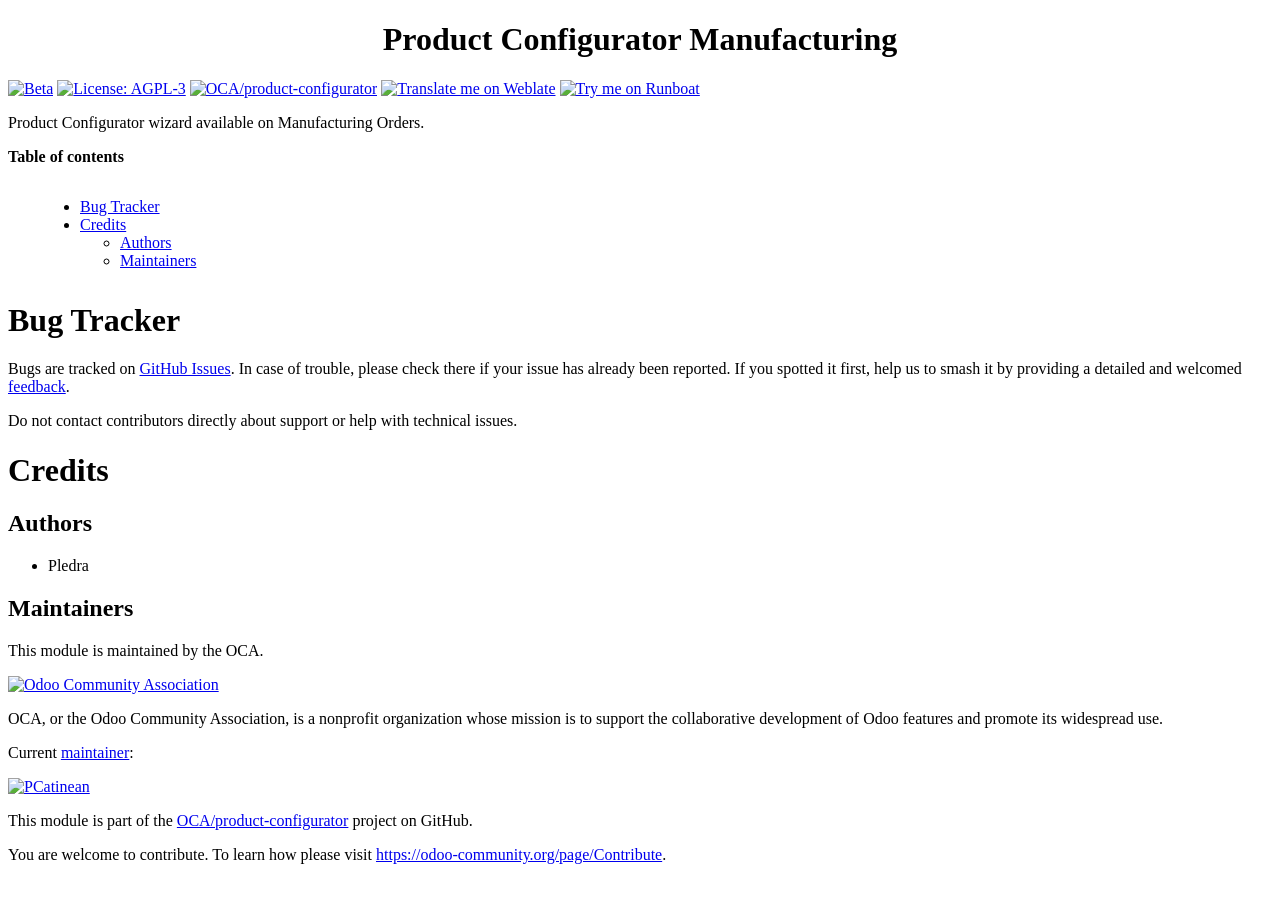
==== product_configurator_mrp/static/description/index.html @ 08f7393c "[IMP] product_configurator_mrp: pre-commit stuff" ====
<!DOCTYPE html PUBLIC "-//W3C//DTD XHTML 1.0 Transitional//EN" "http://www.w3.org/TR/xhtml1/DTD/xhtml1-transitional.dtd">
<html xmlns="http://www.w3.org/1999/xhtml" xml:lang="en" lang="en">
<head>
<meta http-equiv="Content-Type" content="text/html; charset=utf-8" />
<meta name="generator" content="Docutils: https://docutils.sourceforge.io/" />
<title>Product Configurator Manufacturing</title>
<style type="text/css">

/*
:Author: David Goodger (goodger@python.org)
:Id: $Id: html4css1.css 9511 2024-01-13 09:50:07Z milde $
:Copyright: This stylesheet has been placed in the public domain.

Default cascading style sheet for the HTML output of Docutils.
Despite the name, some widely supported CSS2 features are used.

See https://docutils.sourceforge.io/docs/howto/html-stylesheets.html for how to
customize this style sheet.
*/

/* used to remove borders from tables and images */
.borderless, table.borderless td, table.borderless th {
  border: 0 }

table.borderless td, table.borderless th {
  /* Override padding for "table.docutils td" with "! important".
     The right padding separates the table cells. */
  padding: 0 0.5em 0 0 ! important }

.first {
  /* Override more specific margin styles with "! important". */
  margin-top: 0 ! important }

.last, .with-subtitle {
  margin-bottom: 0 ! important }

.hidden {
  display: none }

.subscript {
  vertical-align: sub;
  font-size: smaller }

.superscript {
  vertical-align: super;
  font-size: smaller }

a.toc-backref {
  text-decoration: none ;
  color: black }

blockquote.epigraph {
  margin: 2em 5em ; }

dl.docutils dd {
  margin-bottom: 0.5em }

object[type="image/svg+xml"], object[type="application/x-shockwave-flash"] {
  overflow: hidden;
}

/* Uncomment (and remove this text!) to get bold-faced definition list terms
dl.docutils dt {
  font-weight: bold }
*/

div.abstract {
  margin: 2em 5em }

div.abstract p.topic-title {
  font-weight: bold ;
  text-align: center }

div.admonition, div.attention, div.caution, div.danger, div.error,
div.hint, div.important, div.note, div.tip, div.warning {
  margin: 2em ;
  border: medium outset ;
  padding: 1em }

div.admonition p.admonition-title, div.hint p.admonition-title,
div.important p.admonition-title, div.note p.admonition-title,
div.tip p.admonition-title {
  font-weight: bold ;
  font-family: sans-serif }

div.attention p.admonition-title, div.caution p.admonition-title,
div.danger p.admonition-title, div.error p.admonition-title,
div.warning p.admonition-title, .code .error {
  color: red ;
  font-weight: bold ;
  font-family: sans-serif }

/* Uncomment (and remove this text!) to get reduced vertical space in
   compound paragraphs.
div.compound .compound-first, div.compound .compound-middle {
  margin-bottom: 0.5em }

div.compound .compound-last, div.compound .compound-middle {
  margin-top: 0.5em }
*/

div.dedication {
  margin: 2em 5em ;
  text-align: center ;
  font-style: italic }

div.dedication p.topic-title {
  font-weight: bold ;
  font-style: normal }

div.figure {
  margin-left: 2em ;
  margin-right: 2em }

div.footer, div.header {
  clear: both;
  font-size: smaller }

div.line-block {
  display: block ;
  margin-top: 1em ;
  margin-bottom: 1em }

div.line-block div.line-block {
  margin-top: 0 ;
  margin-bottom: 0 ;
  margin-left: 1.5em }

div.sidebar {
  margin: 0 0 0.5em 1em ;
  border: medium outset ;
  padding: 1em ;
  background-color: #ffffee ;
  width: 40% ;
  float: right ;
  clear: right }

div.sidebar p.rubric {
  font-family: sans-serif ;
  font-size: medium }

div.system-messages {
  margin: 5em }

div.system-messages h1 {
  color: red }

div.system-message {
  border: medium outset ;
  padding: 1em }

div.system-message p.system-message-title {
  color: red ;
  font-weight: bold }

div.topic {
  margin: 2em }

h1.section-subtitle, h2.section-subtitle, h3.section-subtitle,
h4.section-subtitle, h5.section-subtitle, h6.section-subtitle {
  margin-top: 0.4em }

h1.title {
  text-align: center }

h2.subtitle {
  text-align: center }

hr.docutils {
  width: 75% }

img.align-left, .figure.align-left, object.align-left, table.align-left {
  clear: left ;
  float: left ;
  margin-right: 1em }

img.align-right, .figure.align-right, object.align-right, table.align-right {
  clear: right ;
  float: right ;
  margin-left: 1em }

img.align-center, .figure.align-center, object.align-center {
  display: block;
  margin-left: auto;
  margin-right: auto;
}

table.align-center {
  margin-left: auto;
  margin-right: auto;
}

.align-left {
  text-align: left }

.align-center {
  clear: both ;
  text-align: center }

.align-right {
  text-align: right }

/* reset inner alignment in figures */
div.align-right {
  text-align: inherit }

/* div.align-center * { */
/*   text-align: left } */

.align-top    {
  vertical-align: top }

.align-middle {
  vertical-align: middle }

.align-bottom {
  vertical-align: bottom }

ol.simple, ul.simple {
  margin-bottom: 1em }

ol.arabic {
  list-style: decimal }

ol.loweralpha {
  list-style: lower-alpha }

ol.upperalpha {
  list-style: upper-alpha }

ol.lowerroman {
  list-style: lower-roman }

ol.upperroman {
  list-style: upper-roman }

p.attribution {
  text-align: right ;
  margin-left: 50% }

p.caption {
  font-style: italic }

p.credits {
  font-style: italic ;
  font-size: smaller }

p.label {
  white-space: nowrap }

p.rubric {
  font-weight: bold ;
  font-size: larger ;
  color: maroon ;
  text-align: center }

p.sidebar-title {
  font-family: sans-serif ;
  font-weight: bold ;
  font-size: larger }

p.sidebar-subtitle {
  font-family: sans-serif ;
  font-weight: bold }

p.topic-title {
  font-weight: bold }

pre.address {
  margin-bottom: 0 ;
  margin-top: 0 ;
  font: inherit }

pre.literal-block, pre.doctest-block, pre.math, pre.code {
  margin-left: 2em ;
  margin-right: 2em }

pre.code .ln { color: gray; } /* line numbers */
pre.code, code { background-color: #eeeeee }
pre.code .comment, code .comment { color: #5C6576 }
pre.code .keyword, code .keyword { color: #3B0D06; font-weight: bold }
pre.code .literal.string, code .literal.string { color: #0C5404 }
pre.code .name.builtin, code .name.builtin { color: #352B84 }
pre.code .deleted, code .deleted { background-color: #DEB0A1}
pre.code .inserted, code .inserted { background-color: #A3D289}

span.classifier {
  font-family: sans-serif ;
  font-style: oblique }

span.classifier-delimiter {
  font-family: sans-serif ;
  font-weight: bold }

span.interpreted {
  font-family: sans-serif }

span.option {
  white-space: nowrap }

span.pre {
  white-space: pre }

span.problematic, pre.problematic {
  color: red }

span.section-subtitle {
  /* font-size relative to parent (h1..h6 element) */
  font-size: 80% }

table.citation {
  border-left: solid 1px gray;
  margin-left: 1px }

table.docinfo {
  margin: 2em 4em }

table.docutils {
  margin-top: 0.5em ;
  margin-bottom: 0.5em }

table.footnote {
  border-left: solid 1px black;
  margin-left: 1px }

table.docutils td, table.docutils th,
table.docinfo td, table.docinfo th {
  padding-left: 0.5em ;
  padding-right: 0.5em ;
  vertical-align: top }

table.docutils th.field-name, table.docinfo th.docinfo-name {
  font-weight: bold ;
  text-align: left ;
  white-space: nowrap ;
  padding-left: 0 }

/* "booktabs" style (no vertical lines) */
table.docutils.booktabs {
  border: 0px;
  border-top: 2px solid;
  border-bottom: 2px solid;
  border-collapse: collapse;
}
table.docutils.booktabs * {
  border: 0px;
}
table.docutils.booktabs th {
  border-bottom: thin solid;
  text-align: left;
}

h1 tt.docutils, h2 tt.docutils, h3 tt.docutils,
h4 tt.docutils, h5 tt.docutils, h6 tt.docutils {
  font-size: 100% }

ul.auto-toc {
  list-style-type: none }

</style>
</head>
<body>
<div class="document" id="product-configurator-manufacturing">
<h1 class="title">Product Configurator Manufacturing</h1>

<!-- !!!!!!!!!!!!!!!!!!!!!!!!!!!!!!!!!!!!!!!!!!!!!!!!!!!!
!! This file is generated by oca-gen-addon-readme !!
!! changes will be overwritten.                   !!
!!!!!!!!!!!!!!!!!!!!!!!!!!!!!!!!!!!!!!!!!!!!!!!!!!!!
!! source digest: sha256:c11ca209325b34f171f55d5cda0d16da285754ba96191339fc19a9d0481258e9
!!!!!!!!!!!!!!!!!!!!!!!!!!!!!!!!!!!!!!!!!!!!!!!!!!!! -->
<p><a class="reference external image-reference" href="https://odoo-community.org/page/development-status"><img alt="Beta" src="https://img.shields.io/badge/maturity-Beta-yellow.png" /></a> <a class="reference external image-reference" href="http://www.gnu.org/licenses/agpl-3.0-standalone.html"><img alt="License: AGPL-3" src="https://img.shields.io/badge/licence-AGPL--3-blue.png" /></a> <a class="reference external image-reference" href="https://github.com/OCA/product-configurator/tree/16.0/product_configurator_mrp"><img alt="OCA/product-configurator" src="https://img.shields.io/badge/github-OCA%2Fproduct--configurator-lightgray.png?logo=github" /></a> <a class="reference external image-reference" href="https://translation.odoo-community.org/projects/product-configurator-16-0/product-configurator-16-0-product_configurator_mrp"><img alt="Translate me on Weblate" src="https://img.shields.io/badge/weblate-Translate%20me-F47D42.png" /></a> <a class="reference external image-reference" href="https://runboat.odoo-community.org/builds?repo=OCA/product-configurator&amp;target_branch=16.0"><img alt="Try me on Runboat" src="https://img.shields.io/badge/runboat-Try%20me-875A7B.png" /></a></p>
<p>Product Configurator wizard available on Manufacturing Orders.</p>
<p><strong>Table of contents</strong></p>
<div class="contents local topic" id="contents">
<ul class="simple">
<li><a class="reference internal" href="#bug-tracker" id="toc-entry-1">Bug Tracker</a></li>
<li><a class="reference internal" href="#credits" id="toc-entry-2">Credits</a><ul>
<li><a class="reference internal" href="#authors" id="toc-entry-3">Authors</a></li>
<li><a class="reference internal" href="#maintainers" id="toc-entry-4">Maintainers</a></li>
</ul>
</li>
</ul>
</div>
<div class="section" id="bug-tracker">
<h1><a class="toc-backref" href="#toc-entry-1">Bug Tracker</a></h1>
<p>Bugs are tracked on <a class="reference external" href="https://github.com/OCA/product-configurator/issues">GitHub Issues</a>.
In case of trouble, please check there if your issue has already been reported.
If you spotted it first, help us to smash it by providing a detailed and welcomed
<a class="reference external" href="https://github.com/OCA/product-configurator/issues/new?body=module:%20product_configurator_mrp%0Aversion:%2016.0%0A%0A**Steps%20to%20reproduce**%0A-%20...%0A%0A**Current%20behavior**%0A%0A**Expected%20behavior**">feedback</a>.</p>
<p>Do not contact contributors directly about support or help with technical issues.</p>
</div>
<div class="section" id="credits">
<h1><a class="toc-backref" href="#toc-entry-2">Credits</a></h1>
<div class="section" id="authors">
<h2><a class="toc-backref" href="#toc-entry-3">Authors</a></h2>
<ul class="simple">
<li>Pledra</li>
</ul>
</div>
<div class="section" id="maintainers">
<h2><a class="toc-backref" href="#toc-entry-4">Maintainers</a></h2>
<p>This module is maintained by the OCA.</p>
<a class="reference external image-reference" href="https://odoo-community.org">
<img alt="Odoo Community Association" src="https://odoo-community.org/logo.png" />
</a>
<p>OCA, or the Odoo Community Association, is a nonprofit organization whose
mission is to support the collaborative development of Odoo features and
promote its widespread use.</p>
<p>Current <a class="reference external" href="https://odoo-community.org/page/maintainer-role">maintainer</a>:</p>
<p><a class="reference external image-reference" href="https://github.com/PCatinean"><img alt="PCatinean" src="https://github.com/PCatinean.png?size=40px" /></a></p>
<p>This module is part of the <a class="reference external" href="https://github.com/OCA/product-configurator/tree/16.0/product_configurator_mrp">OCA/product-configurator</a> project on GitHub.</p>
<p>You are welcome to contribute. To learn how please visit <a class="reference external" href="https://odoo-community.org/page/Contribute">https://odoo-community.org/page/Contribute</a>.</p>
</div>
</div>
</div>
</body>
</html>
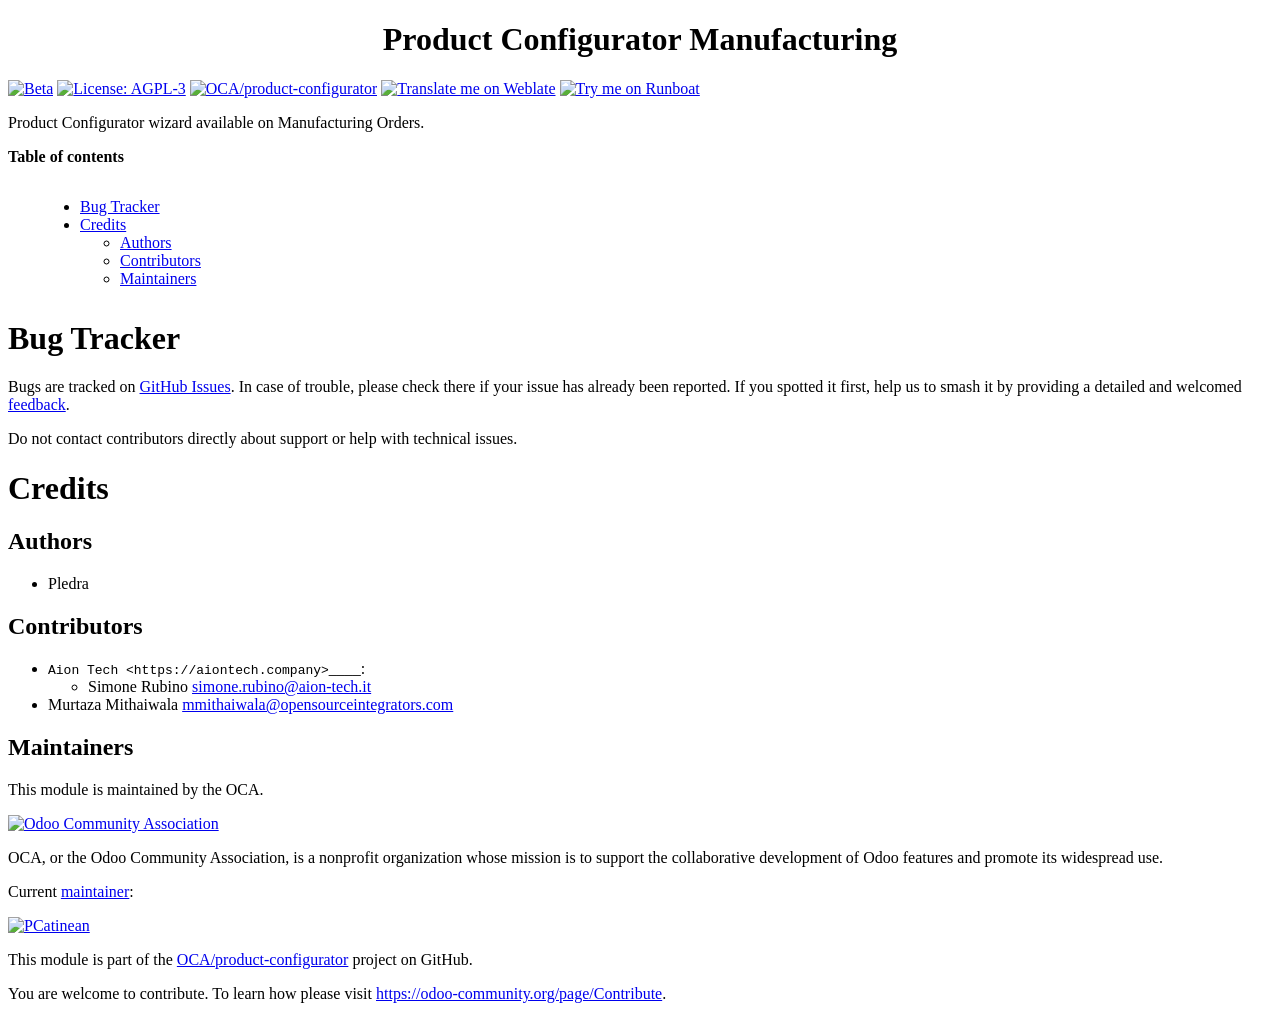
==== commit ac56e839: "Merge cfa90ae58a0c7d0139b3a1a55e28bc60d83ef28a into a6f589032b97e5d602622876ce8402e277d3f60e" ====
--- a/product_configurator_mrp/static/description/index.html
+++ b/product_configurator_mrp/static/description/index.html
@@ -1,3 +1,4 @@
+<?xml version="1.0" encoding="utf-8"?>
 <!DOCTYPE html PUBLIC "-//W3C//DTD XHTML 1.0 Transitional//EN" "http://www.w3.org/TR/xhtml1/DTD/xhtml1-transitional.dtd">
 <html xmlns="http://www.w3.org/1999/xhtml" xml:lang="en" lang="en">
 <head>
@@ -8,11 +9,10 @@
 
 /*
 :Author: David Goodger (goodger@python.org)
-:Id: $Id: html4css1.css 9511 2024-01-13 09:50:07Z milde $
+:Id: $Id: html4css1.css 8954 2022-01-20 10:10:25Z milde $
 :Copyright: This stylesheet has been placed in the public domain.
 
 Default cascading style sheet for the HTML output of Docutils.
-Despite the name, some widely supported CSS2 features are used.
 
 See https://docutils.sourceforge.io/docs/howto/html-stylesheets.html for how to
 customize this style sheet.
@@ -275,7 +275,7 @@
   margin-left: 2em ;
   margin-right: 2em }
 
-pre.code .ln { color: gray; } /* line numbers */
+pre.code .ln { color: grey; } /* line numbers */
 pre.code, code { background-color: #eeeeee }
 pre.code .comment, code .comment { color: #5C6576 }
 pre.code .keyword, code .keyword { color: #3B0D06; font-weight: bold }
@@ -301,7 +301,7 @@
 span.pre {
   white-space: pre }
 
-span.problematic, pre.problematic {
+span.problematic {
   color: red }
 
 span.section-subtitle {
@@ -367,9 +367,9 @@
 !! This file is generated by oca-gen-addon-readme !!
 !! changes will be overwritten.                   !!
 !!!!!!!!!!!!!!!!!!!!!!!!!!!!!!!!!!!!!!!!!!!!!!!!!!!!
-!! source digest: sha256:c11ca209325b34f171f55d5cda0d16da285754ba96191339fc19a9d0481258e9
+!! source digest: sha256:f57ae9cbefa8b335475e030e097ae2d2e530a627f774b11a501fb3231af06fe4
 !!!!!!!!!!!!!!!!!!!!!!!!!!!!!!!!!!!!!!!!!!!!!!!!!!!! -->
-<p><a class="reference external image-reference" href="https://odoo-community.org/page/development-status"><img alt="Beta" src="https://img.shields.io/badge/maturity-Beta-yellow.png" /></a> <a class="reference external image-reference" href="http://www.gnu.org/licenses/agpl-3.0-standalone.html"><img alt="License: AGPL-3" src="https://img.shields.io/badge/licence-AGPL--3-blue.png" /></a> <a class="reference external image-reference" href="https://github.com/OCA/product-configurator/tree/16.0/product_configurator_mrp"><img alt="OCA/product-configurator" src="https://img.shields.io/badge/github-OCA%2Fproduct--configurator-lightgray.png?logo=github" /></a> <a class="reference external image-reference" href="https://translation.odoo-community.org/projects/product-configurator-16-0/product-configurator-16-0-product_configurator_mrp"><img alt="Translate me on Weblate" src="https://img.shields.io/badge/weblate-Translate%20me-F47D42.png" /></a> <a class="reference external image-reference" href="https://runboat.odoo-community.org/builds?repo=OCA/product-configurator&amp;target_branch=16.0"><img alt="Try me on Runboat" src="https://img.shields.io/badge/runboat-Try%20me-875A7B.png" /></a></p>
+<p><a class="reference external image-reference" href="https://odoo-community.org/page/development-status"><img alt="Beta" src="https://img.shields.io/badge/maturity-Beta-yellow.png" /></a> <a class="reference external image-reference" href="http://www.gnu.org/licenses/agpl-3.0-standalone.html"><img alt="License: AGPL-3" src="https://img.shields.io/badge/licence-AGPL--3-blue.png" /></a> <a class="reference external image-reference" href="https://github.com/OCA/product-configurator/tree/17.0/product_configurator_mrp"><img alt="OCA/product-configurator" src="https://img.shields.io/badge/github-OCA%2Fproduct--configurator-lightgray.png?logo=github" /></a> <a class="reference external image-reference" href="https://translation.odoo-community.org/projects/product-configurator-17-0/product-configurator-17-0-product_configurator_mrp"><img alt="Translate me on Weblate" src="https://img.shields.io/badge/weblate-Translate%20me-F47D42.png" /></a> <a class="reference external image-reference" href="https://runboat.odoo-community.org/builds?repo=OCA/product-configurator&amp;target_branch=17.0"><img alt="Try me on Runboat" src="https://img.shields.io/badge/runboat-Try%20me-875A7B.png" /></a></p>
 <p>Product Configurator wizard available on Manufacturing Orders.</p>
 <p><strong>Table of contents</strong></p>
 <div class="contents local topic" id="contents">
@@ -377,7 +377,8 @@
 <li><a class="reference internal" href="#bug-tracker" id="toc-entry-1">Bug Tracker</a></li>
 <li><a class="reference internal" href="#credits" id="toc-entry-2">Credits</a><ul>
 <li><a class="reference internal" href="#authors" id="toc-entry-3">Authors</a></li>
-<li><a class="reference internal" href="#maintainers" id="toc-entry-4">Maintainers</a></li>
+<li><a class="reference internal" href="#contributors" id="toc-entry-4">Contributors</a></li>
+<li><a class="reference internal" href="#maintainers" id="toc-entry-5">Maintainers</a></li>
 </ul>
 </li>
 </ul>
@@ -387,7 +388,7 @@
 <p>Bugs are tracked on <a class="reference external" href="https://github.com/OCA/product-configurator/issues">GitHub Issues</a>.
 In case of trouble, please check there if your issue has already been reported.
 If you spotted it first, help us to smash it by providing a detailed and welcomed
-<a class="reference external" href="https://github.com/OCA/product-configurator/issues/new?body=module:%20product_configurator_mrp%0Aversion:%2016.0%0A%0A**Steps%20to%20reproduce**%0A-%20...%0A%0A**Current%20behavior**%0A%0A**Expected%20behavior**">feedback</a>.</p>
+<a class="reference external" href="https://github.com/OCA/product-configurator/issues/new?body=module:%20product_configurator_mrp%0Aversion:%2017.0%0A%0A**Steps%20to%20reproduce**%0A-%20...%0A%0A**Current%20behavior**%0A%0A**Expected%20behavior**">feedback</a>.</p>
 <p>Do not contact contributors directly about support or help with technical issues.</p>
 </div>
 <div class="section" id="credits">
@@ -398,18 +399,26 @@
 <li>Pledra</li>
 </ul>
 </div>
+<div class="section" id="contributors">
+<h2><a class="toc-backref" href="#toc-entry-4">Contributors</a></h2>
+<ul class="simple">
+<li><tt class="docutils literal">Aion Tech <span class="pre">&lt;https://aiontech.company&gt;</span></tt>____:<ul>
+<li>Simone Rubino <a class="reference external" href="mailto:simone.rubino&#64;aion-tech.it">simone.rubino&#64;aion-tech.it</a></li>
+</ul>
+</li>
+<li>Murtaza Mithaiwala <a class="reference external" href="mailto:mmithaiwala&#64;opensourceintegrators.com">mmithaiwala&#64;opensourceintegrators.com</a></li>
+</ul>
+</div>
 <div class="section" id="maintainers">
-<h2><a class="toc-backref" href="#toc-entry-4">Maintainers</a></h2>
+<h2><a class="toc-backref" href="#toc-entry-5">Maintainers</a></h2>
 <p>This module is maintained by the OCA.</p>
-<a class="reference external image-reference" href="https://odoo-community.org">
-<img alt="Odoo Community Association" src="https://odoo-community.org/logo.png" />
-</a>
+<a class="reference external image-reference" href="https://odoo-community.org"><img alt="Odoo Community Association" src="https://odoo-community.org/logo.png" /></a>
 <p>OCA, or the Odoo Community Association, is a nonprofit organization whose
 mission is to support the collaborative development of Odoo features and
 promote its widespread use.</p>
 <p>Current <a class="reference external" href="https://odoo-community.org/page/maintainer-role">maintainer</a>:</p>
 <p><a class="reference external image-reference" href="https://github.com/PCatinean"><img alt="PCatinean" src="https://github.com/PCatinean.png?size=40px" /></a></p>
-<p>This module is part of the <a class="reference external" href="https://github.com/OCA/product-configurator/tree/16.0/product_configurator_mrp">OCA/product-configurator</a> project on GitHub.</p>
+<p>This module is part of the <a class="reference external" href="https://github.com/OCA/product-configurator/tree/17.0/product_configurator_mrp">OCA/product-configurator</a> project on GitHub.</p>
 <p>You are welcome to contribute. To learn how please visit <a class="reference external" href="https://odoo-community.org/page/Contribute">https://odoo-community.org/page/Contribute</a>.</p>
 </div>
 </div>
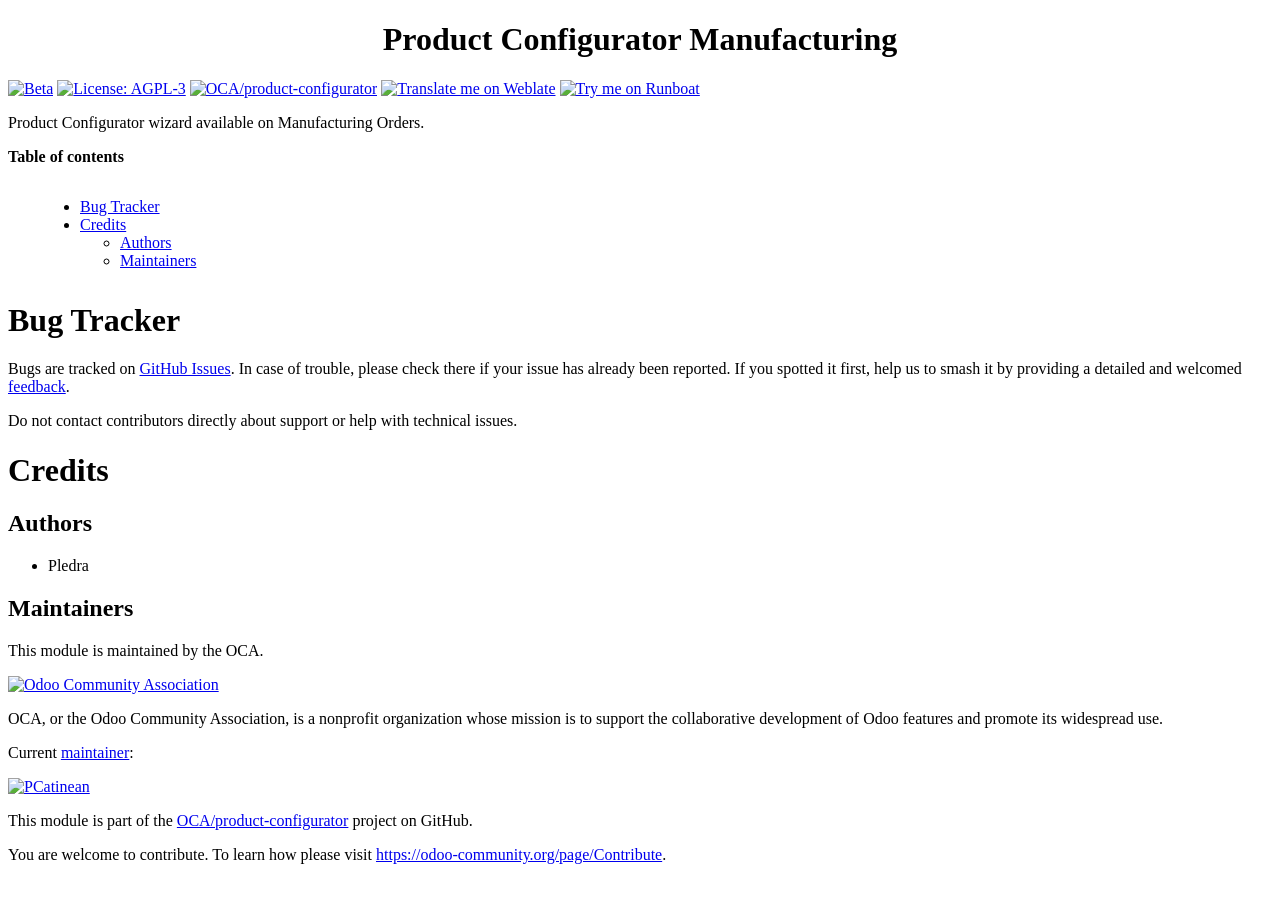
==== commit 13e5e812: "Merge ea9075101887ec7cc0e7116b53523db69e4d25eb into 668b0d4fbabf3872efa62c7fa12ca21ed47f562b" ====
--- a/product_configurator_mrp/static/description/index.html
+++ b/product_configurator_mrp/static/description/index.html
@@ -1,4 +1,3 @@
-<?xml version="1.0" encoding="utf-8"?>
 <!DOCTYPE html PUBLIC "-//W3C//DTD XHTML 1.0 Transitional//EN" "http://www.w3.org/TR/xhtml1/DTD/xhtml1-transitional.dtd">
 <html xmlns="http://www.w3.org/1999/xhtml" xml:lang="en" lang="en">
 <head>
@@ -9,10 +8,11 @@
 
 /*
 :Author: David Goodger (goodger@python.org)
-:Id: $Id: html4css1.css 8954 2022-01-20 10:10:25Z milde $
+:Id: $Id: html4css1.css 9511 2024-01-13 09:50:07Z milde $
 :Copyright: This stylesheet has been placed in the public domain.
 
 Default cascading style sheet for the HTML output of Docutils.
+Despite the name, some widely supported CSS2 features are used.
 
 See https://docutils.sourceforge.io/docs/howto/html-stylesheets.html for how to
 customize this style sheet.
@@ -275,7 +275,7 @@
   margin-left: 2em ;
   margin-right: 2em }
 
-pre.code .ln { color: grey; } /* line numbers */
+pre.code .ln { color: gray; } /* line numbers */
 pre.code, code { background-color: #eeeeee }
 pre.code .comment, code .comment { color: #5C6576 }
 pre.code .keyword, code .keyword { color: #3B0D06; font-weight: bold }
@@ -301,7 +301,7 @@
 span.pre {
   white-space: pre }
 
-span.problematic {
+span.problematic, pre.problematic {
   color: red }
 
 span.section-subtitle {
@@ -367,9 +367,9 @@
 !! This file is generated by oca-gen-addon-readme !!
 !! changes will be overwritten.                   !!
 !!!!!!!!!!!!!!!!!!!!!!!!!!!!!!!!!!!!!!!!!!!!!!!!!!!!
-!! source digest: sha256:f57ae9cbefa8b335475e030e097ae2d2e530a627f774b11a501fb3231af06fe4
+!! source digest: sha256:c11ca209325b34f171f55d5cda0d16da285754ba96191339fc19a9d0481258e9
 !!!!!!!!!!!!!!!!!!!!!!!!!!!!!!!!!!!!!!!!!!!!!!!!!!!! -->
-<p><a class="reference external image-reference" href="https://odoo-community.org/page/development-status"><img alt="Beta" src="https://img.shields.io/badge/maturity-Beta-yellow.png" /></a> <a class="reference external image-reference" href="http://www.gnu.org/licenses/agpl-3.0-standalone.html"><img alt="License: AGPL-3" src="https://img.shields.io/badge/licence-AGPL--3-blue.png" /></a> <a class="reference external image-reference" href="https://github.com/OCA/product-configurator/tree/17.0/product_configurator_mrp"><img alt="OCA/product-configurator" src="https://img.shields.io/badge/github-OCA%2Fproduct--configurator-lightgray.png?logo=github" /></a> <a class="reference external image-reference" href="https://translation.odoo-community.org/projects/product-configurator-17-0/product-configurator-17-0-product_configurator_mrp"><img alt="Translate me on Weblate" src="https://img.shields.io/badge/weblate-Translate%20me-F47D42.png" /></a> <a class="reference external image-reference" href="https://runboat.odoo-community.org/builds?repo=OCA/product-configurator&amp;target_branch=17.0"><img alt="Try me on Runboat" src="https://img.shields.io/badge/runboat-Try%20me-875A7B.png" /></a></p>
+<p><a class="reference external image-reference" href="https://odoo-community.org/page/development-status"><img alt="Beta" src="https://img.shields.io/badge/maturity-Beta-yellow.png" /></a> <a class="reference external image-reference" href="http://www.gnu.org/licenses/agpl-3.0-standalone.html"><img alt="License: AGPL-3" src="https://img.shields.io/badge/licence-AGPL--3-blue.png" /></a> <a class="reference external image-reference" href="https://github.com/OCA/product-configurator/tree/16.0/product_configurator_mrp"><img alt="OCA/product-configurator" src="https://img.shields.io/badge/github-OCA%2Fproduct--configurator-lightgray.png?logo=github" /></a> <a class="reference external image-reference" href="https://translation.odoo-community.org/projects/product-configurator-16-0/product-configurator-16-0-product_configurator_mrp"><img alt="Translate me on Weblate" src="https://img.shields.io/badge/weblate-Translate%20me-F47D42.png" /></a> <a class="reference external image-reference" href="https://runboat.odoo-community.org/builds?repo=OCA/product-configurator&amp;target_branch=16.0"><img alt="Try me on Runboat" src="https://img.shields.io/badge/runboat-Try%20me-875A7B.png" /></a></p>
 <p>Product Configurator wizard available on Manufacturing Orders.</p>
 <p><strong>Table of contents</strong></p>
 <div class="contents local topic" id="contents">
@@ -377,8 +377,7 @@
 <li><a class="reference internal" href="#bug-tracker" id="toc-entry-1">Bug Tracker</a></li>
 <li><a class="reference internal" href="#credits" id="toc-entry-2">Credits</a><ul>
 <li><a class="reference internal" href="#authors" id="toc-entry-3">Authors</a></li>
-<li><a class="reference internal" href="#contributors" id="toc-entry-4">Contributors</a></li>
-<li><a class="reference internal" href="#maintainers" id="toc-entry-5">Maintainers</a></li>
+<li><a class="reference internal" href="#maintainers" id="toc-entry-4">Maintainers</a></li>
 </ul>
 </li>
 </ul>
@@ -388,7 +387,7 @@
 <p>Bugs are tracked on <a class="reference external" href="https://github.com/OCA/product-configurator/issues">GitHub Issues</a>.
 In case of trouble, please check there if your issue has already been reported.
 If you spotted it first, help us to smash it by providing a detailed and welcomed
-<a class="reference external" href="https://github.com/OCA/product-configurator/issues/new?body=module:%20product_configurator_mrp%0Aversion:%2017.0%0A%0A**Steps%20to%20reproduce**%0A-%20...%0A%0A**Current%20behavior**%0A%0A**Expected%20behavior**">feedback</a>.</p>
+<a class="reference external" href="https://github.com/OCA/product-configurator/issues/new?body=module:%20product_configurator_mrp%0Aversion:%2016.0%0A%0A**Steps%20to%20reproduce**%0A-%20...%0A%0A**Current%20behavior**%0A%0A**Expected%20behavior**">feedback</a>.</p>
 <p>Do not contact contributors directly about support or help with technical issues.</p>
 </div>
 <div class="section" id="credits">
@@ -399,26 +398,18 @@
 <li>Pledra</li>
 </ul>
 </div>
-<div class="section" id="contributors">
-<h2><a class="toc-backref" href="#toc-entry-4">Contributors</a></h2>
-<ul class="simple">
-<li><tt class="docutils literal">Aion Tech <span class="pre">&lt;https://aiontech.company&gt;</span></tt>____:<ul>
-<li>Simone Rubino <a class="reference external" href="mailto:simone.rubino&#64;aion-tech.it">simone.rubino&#64;aion-tech.it</a></li>
-</ul>
-</li>
-<li>Murtaza Mithaiwala <a class="reference external" href="mailto:mmithaiwala&#64;opensourceintegrators.com">mmithaiwala&#64;opensourceintegrators.com</a></li>
-</ul>
-</div>
 <div class="section" id="maintainers">
-<h2><a class="toc-backref" href="#toc-entry-5">Maintainers</a></h2>
+<h2><a class="toc-backref" href="#toc-entry-4">Maintainers</a></h2>
 <p>This module is maintained by the OCA.</p>
-<a class="reference external image-reference" href="https://odoo-community.org"><img alt="Odoo Community Association" src="https://odoo-community.org/logo.png" /></a>
+<a class="reference external image-reference" href="https://odoo-community.org">
+<img alt="Odoo Community Association" src="https://odoo-community.org/logo.png" />
+</a>
 <p>OCA, or the Odoo Community Association, is a nonprofit organization whose
 mission is to support the collaborative development of Odoo features and
 promote its widespread use.</p>
 <p>Current <a class="reference external" href="https://odoo-community.org/page/maintainer-role">maintainer</a>:</p>
 <p><a class="reference external image-reference" href="https://github.com/PCatinean"><img alt="PCatinean" src="https://github.com/PCatinean.png?size=40px" /></a></p>
-<p>This module is part of the <a class="reference external" href="https://github.com/OCA/product-configurator/tree/17.0/product_configurator_mrp">OCA/product-configurator</a> project on GitHub.</p>
+<p>This module is part of the <a class="reference external" href="https://github.com/OCA/product-configurator/tree/16.0/product_configurator_mrp">OCA/product-configurator</a> project on GitHub.</p>
 <p>You are welcome to contribute. To learn how please visit <a class="reference external" href="https://odoo-community.org/page/Contribute">https://odoo-community.org/page/Contribute</a>.</p>
 </div>
 </div>
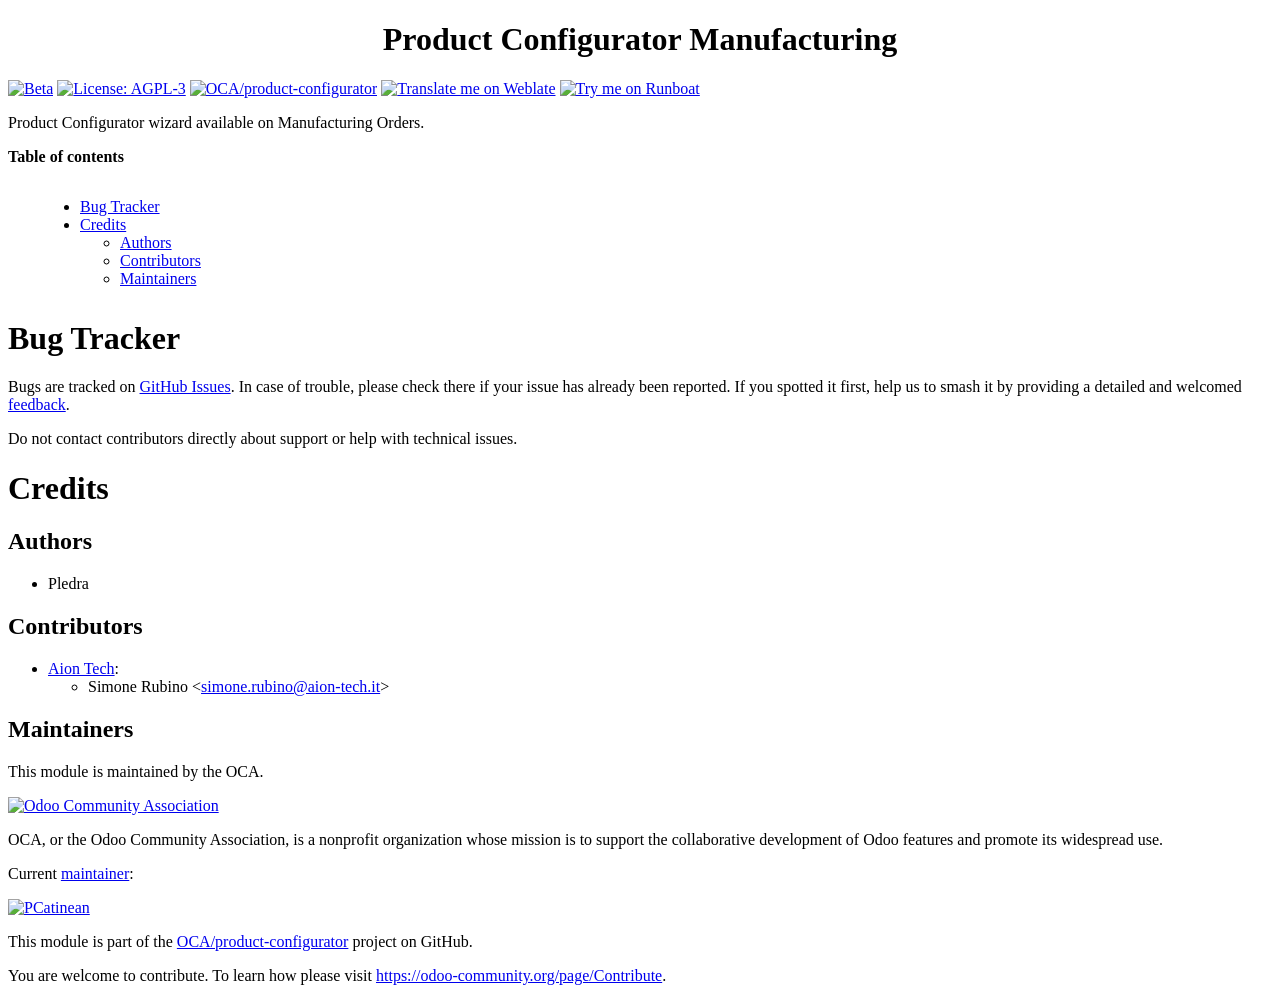
==== commit 5573de51: "Merge PR #102 into 16.0 Signed-off-by rousseldenis" ====
--- a/product_configurator_mrp/static/description/index.html
+++ b/product_configurator_mrp/static/description/index.html
@@ -1,3 +1,4 @@
+<?xml version="1.0" encoding="utf-8"?>
 <!DOCTYPE html PUBLIC "-//W3C//DTD XHTML 1.0 Transitional//EN" "http://www.w3.org/TR/xhtml1/DTD/xhtml1-transitional.dtd">
 <html xmlns="http://www.w3.org/1999/xhtml" xml:lang="en" lang="en">
 <head>
@@ -8,11 +9,10 @@
 
 /*
 :Author: David Goodger (goodger@python.org)
-:Id: $Id: html4css1.css 9511 2024-01-13 09:50:07Z milde $
+:Id: $Id: html4css1.css 8954 2022-01-20 10:10:25Z milde $
 :Copyright: This stylesheet has been placed in the public domain.
 
 Default cascading style sheet for the HTML output of Docutils.
-Despite the name, some widely supported CSS2 features are used.
 
 See https://docutils.sourceforge.io/docs/howto/html-stylesheets.html for how to
 customize this style sheet.
@@ -275,7 +275,7 @@
   margin-left: 2em ;
   margin-right: 2em }
 
-pre.code .ln { color: gray; } /* line numbers */
+pre.code .ln { color: grey; } /* line numbers */
 pre.code, code { background-color: #eeeeee }
 pre.code .comment, code .comment { color: #5C6576 }
 pre.code .keyword, code .keyword { color: #3B0D06; font-weight: bold }
@@ -301,7 +301,7 @@
 span.pre {
   white-space: pre }
 
-span.problematic, pre.problematic {
+span.problematic {
   color: red }
 
 span.section-subtitle {
@@ -377,7 +377,8 @@
 <li><a class="reference internal" href="#bug-tracker" id="toc-entry-1">Bug Tracker</a></li>
 <li><a class="reference internal" href="#credits" id="toc-entry-2">Credits</a><ul>
 <li><a class="reference internal" href="#authors" id="toc-entry-3">Authors</a></li>
-<li><a class="reference internal" href="#maintainers" id="toc-entry-4">Maintainers</a></li>
+<li><a class="reference internal" href="#contributors" id="toc-entry-4">Contributors</a></li>
+<li><a class="reference internal" href="#maintainers" id="toc-entry-5">Maintainers</a></li>
 </ul>
 </li>
 </ul>
@@ -398,12 +399,19 @@
 <li>Pledra</li>
 </ul>
 </div>
+<div class="section" id="contributors">
+<h2><a class="toc-backref" href="#toc-entry-4">Contributors</a></h2>
+<ul class="simple">
+<li><a class="reference external" href="https://aiontech.company/">Aion Tech</a>:<ul>
+<li>Simone Rubino &lt;<a class="reference external" href="mailto:simone.rubino&#64;aion-tech.it">simone.rubino&#64;aion-tech.it</a>&gt;</li>
+</ul>
+</li>
+</ul>
+</div>
 <div class="section" id="maintainers">
-<h2><a class="toc-backref" href="#toc-entry-4">Maintainers</a></h2>
+<h2><a class="toc-backref" href="#toc-entry-5">Maintainers</a></h2>
 <p>This module is maintained by the OCA.</p>
-<a class="reference external image-reference" href="https://odoo-community.org">
-<img alt="Odoo Community Association" src="https://odoo-community.org/logo.png" />
-</a>
+<a class="reference external image-reference" href="https://odoo-community.org"><img alt="Odoo Community Association" src="https://odoo-community.org/logo.png" /></a>
 <p>OCA, or the Odoo Community Association, is a nonprofit organization whose
 mission is to support the collaborative development of Odoo features and
 promote its widespread use.</p>
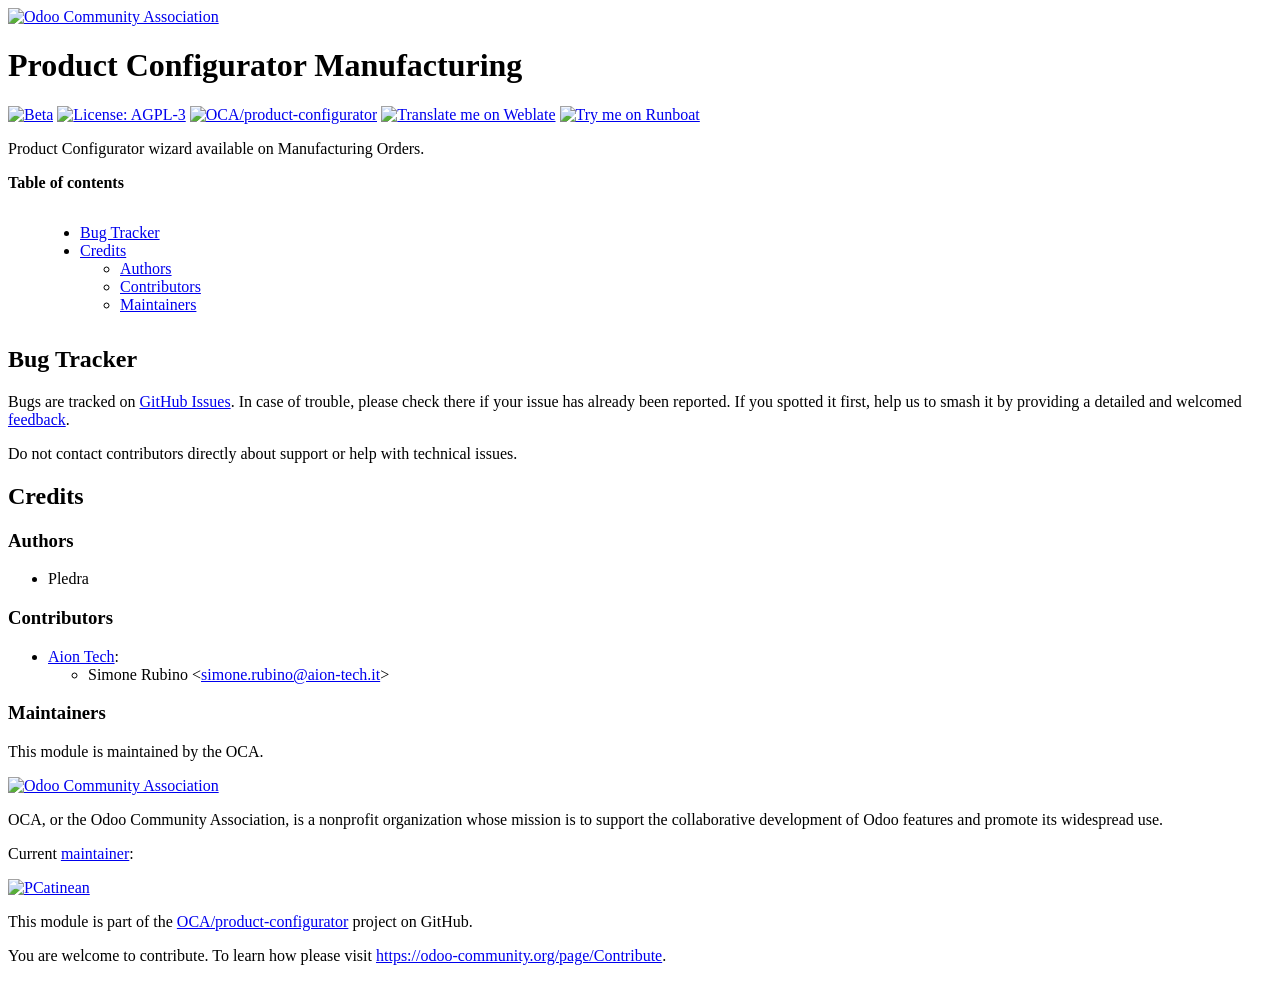
==== commit edbbf996: "[BOT] post-merge updates" ====
--- a/product_configurator_mrp/static/description/index.html
+++ b/product_configurator_mrp/static/description/index.html
@@ -1,18 +1,18 @@
-<?xml version="1.0" encoding="utf-8"?>
 <!DOCTYPE html PUBLIC "-//W3C//DTD XHTML 1.0 Transitional//EN" "http://www.w3.org/TR/xhtml1/DTD/xhtml1-transitional.dtd">
 <html xmlns="http://www.w3.org/1999/xhtml" xml:lang="en" lang="en">
 <head>
 <meta http-equiv="Content-Type" content="text/html; charset=utf-8" />
 <meta name="generator" content="Docutils: https://docutils.sourceforge.io/" />
-<title>Product Configurator Manufacturing</title>
+<title>README.rst</title>
 <style type="text/css">
 
 /*
 :Author: David Goodger (goodger@python.org)
-:Id: $Id: html4css1.css 8954 2022-01-20 10:10:25Z milde $
+:Id: $Id: html4css1.css 9511 2024-01-13 09:50:07Z milde $
 :Copyright: This stylesheet has been placed in the public domain.
 
 Default cascading style sheet for the HTML output of Docutils.
+Despite the name, some widely supported CSS2 features are used.
 
 See https://docutils.sourceforge.io/docs/howto/html-stylesheets.html for how to
 customize this style sheet.
@@ -275,7 +275,7 @@
   margin-left: 2em ;
   margin-right: 2em }
 
-pre.code .ln { color: grey; } /* line numbers */
+pre.code .ln { color: gray; } /* line numbers */
 pre.code, code { background-color: #eeeeee }
 pre.code .comment, code .comment { color: #5C6576 }
 pre.code .keyword, code .keyword { color: #3B0D06; font-weight: bold }
@@ -301,7 +301,7 @@
 span.pre {
   white-space: pre }
 
-span.problematic {
+span.problematic, pre.problematic {
   color: red }
 
 span.section-subtitle {
@@ -360,16 +360,21 @@
 </style>
 </head>
 <body>
-<div class="document" id="product-configurator-manufacturing">
-<h1 class="title">Product Configurator Manufacturing</h1>
-
+<div class="document">
+
+
+<a class="reference external image-reference" href="https://odoo-community.org/get-involved?utm_source=readme">
+<img alt="Odoo Community Association" src="https://odoo-community.org/readme-banner-image" />
+</a>
+<div class="section" id="product-configurator-manufacturing">
+<h1>Product Configurator Manufacturing</h1>
 <!-- !!!!!!!!!!!!!!!!!!!!!!!!!!!!!!!!!!!!!!!!!!!!!!!!!!!!
 !! This file is generated by oca-gen-addon-readme !!
 !! changes will be overwritten.                   !!
 !!!!!!!!!!!!!!!!!!!!!!!!!!!!!!!!!!!!!!!!!!!!!!!!!!!!
-!! source digest: sha256:c11ca209325b34f171f55d5cda0d16da285754ba96191339fc19a9d0481258e9
+!! source digest: sha256:4c841d3d74e0d171f11ab481e0e1560e50db9740e7322025d4c63f9bd6700fa2
 !!!!!!!!!!!!!!!!!!!!!!!!!!!!!!!!!!!!!!!!!!!!!!!!!!!! -->
-<p><a class="reference external image-reference" href="https://odoo-community.org/page/development-status"><img alt="Beta" src="https://img.shields.io/badge/maturity-Beta-yellow.png" /></a> <a class="reference external image-reference" href="http://www.gnu.org/licenses/agpl-3.0-standalone.html"><img alt="License: AGPL-3" src="https://img.shields.io/badge/licence-AGPL--3-blue.png" /></a> <a class="reference external image-reference" href="https://github.com/OCA/product-configurator/tree/16.0/product_configurator_mrp"><img alt="OCA/product-configurator" src="https://img.shields.io/badge/github-OCA%2Fproduct--configurator-lightgray.png?logo=github" /></a> <a class="reference external image-reference" href="https://translation.odoo-community.org/projects/product-configurator-16-0/product-configurator-16-0-product_configurator_mrp"><img alt="Translate me on Weblate" src="https://img.shields.io/badge/weblate-Translate%20me-F47D42.png" /></a> <a class="reference external image-reference" href="https://runboat.odoo-community.org/builds?repo=OCA/product-configurator&amp;target_branch=16.0"><img alt="Try me on Runboat" src="https://img.shields.io/badge/runboat-Try%20me-875A7B.png" /></a></p>
+<p><a class="reference external image-reference" href="https://odoo-community.org/page/development-status"><img alt="Beta" src="https://img.shields.io/badge/maturity-Beta-yellow.png" /></a> <a class="reference external image-reference" href="http://www.gnu.org/licenses/agpl-3.0-standalone.html"><img alt="License: AGPL-3" src="https://img.shields.io/badge/license-AGPL--3-blue.png" /></a> <a class="reference external image-reference" href="https://github.com/OCA/product-configurator/tree/18.0/product_configurator_mrp"><img alt="OCA/product-configurator" src="https://img.shields.io/badge/github-OCA%2Fproduct--configurator-lightgray.png?logo=github" /></a> <a class="reference external image-reference" href="https://translation.odoo-community.org/projects/product-configurator-18-0/product-configurator-18-0-product_configurator_mrp"><img alt="Translate me on Weblate" src="https://img.shields.io/badge/weblate-Translate%20me-F47D42.png" /></a> <a class="reference external image-reference" href="https://runboat.odoo-community.org/builds?repo=OCA/product-configurator&amp;target_branch=18.0"><img alt="Try me on Runboat" src="https://img.shields.io/badge/runboat-Try%20me-875A7B.png" /></a></p>
 <p>Product Configurator wizard available on Manufacturing Orders.</p>
 <p><strong>Table of contents</strong></p>
 <div class="contents local topic" id="contents">
@@ -384,23 +389,23 @@
 </ul>
 </div>
 <div class="section" id="bug-tracker">
-<h1><a class="toc-backref" href="#toc-entry-1">Bug Tracker</a></h1>
+<h2><a class="toc-backref" href="#toc-entry-1">Bug Tracker</a></h2>
 <p>Bugs are tracked on <a class="reference external" href="https://github.com/OCA/product-configurator/issues">GitHub Issues</a>.
 In case of trouble, please check there if your issue has already been reported.
 If you spotted it first, help us to smash it by providing a detailed and welcomed
-<a class="reference external" href="https://github.com/OCA/product-configurator/issues/new?body=module:%20product_configurator_mrp%0Aversion:%2016.0%0A%0A**Steps%20to%20reproduce**%0A-%20...%0A%0A**Current%20behavior**%0A%0A**Expected%20behavior**">feedback</a>.</p>
+<a class="reference external" href="https://github.com/OCA/product-configurator/issues/new?body=module:%20product_configurator_mrp%0Aversion:%2018.0%0A%0A**Steps%20to%20reproduce**%0A-%20...%0A%0A**Current%20behavior**%0A%0A**Expected%20behavior**">feedback</a>.</p>
 <p>Do not contact contributors directly about support or help with technical issues.</p>
 </div>
 <div class="section" id="credits">
-<h1><a class="toc-backref" href="#toc-entry-2">Credits</a></h1>
+<h2><a class="toc-backref" href="#toc-entry-2">Credits</a></h2>
 <div class="section" id="authors">
-<h2><a class="toc-backref" href="#toc-entry-3">Authors</a></h2>
+<h3><a class="toc-backref" href="#toc-entry-3">Authors</a></h3>
 <ul class="simple">
 <li>Pledra</li>
 </ul>
 </div>
 <div class="section" id="contributors">
-<h2><a class="toc-backref" href="#toc-entry-4">Contributors</a></h2>
+<h3><a class="toc-backref" href="#toc-entry-4">Contributors</a></h3>
 <ul class="simple">
 <li><a class="reference external" href="https://aiontech.company/">Aion Tech</a>:<ul>
 <li>Simone Rubino &lt;<a class="reference external" href="mailto:simone.rubino&#64;aion-tech.it">simone.rubino&#64;aion-tech.it</a>&gt;</li>
@@ -409,16 +414,19 @@
 </ul>
 </div>
 <div class="section" id="maintainers">
-<h2><a class="toc-backref" href="#toc-entry-5">Maintainers</a></h2>
+<h3><a class="toc-backref" href="#toc-entry-5">Maintainers</a></h3>
 <p>This module is maintained by the OCA.</p>
-<a class="reference external image-reference" href="https://odoo-community.org"><img alt="Odoo Community Association" src="https://odoo-community.org/logo.png" /></a>
+<a class="reference external image-reference" href="https://odoo-community.org">
+<img alt="Odoo Community Association" src="https://odoo-community.org/logo.png" />
+</a>
 <p>OCA, or the Odoo Community Association, is a nonprofit organization whose
 mission is to support the collaborative development of Odoo features and
 promote its widespread use.</p>
 <p>Current <a class="reference external" href="https://odoo-community.org/page/maintainer-role">maintainer</a>:</p>
 <p><a class="reference external image-reference" href="https://github.com/PCatinean"><img alt="PCatinean" src="https://github.com/PCatinean.png?size=40px" /></a></p>
-<p>This module is part of the <a class="reference external" href="https://github.com/OCA/product-configurator/tree/16.0/product_configurator_mrp">OCA/product-configurator</a> project on GitHub.</p>
+<p>This module is part of the <a class="reference external" href="https://github.com/OCA/product-configurator/tree/18.0/product_configurator_mrp">OCA/product-configurator</a> project on GitHub.</p>
 <p>You are welcome to contribute. To learn how please visit <a class="reference external" href="https://odoo-community.org/page/Contribute">https://odoo-community.org/page/Contribute</a>.</p>
+</div>
 </div>
 </div>
 </div>
